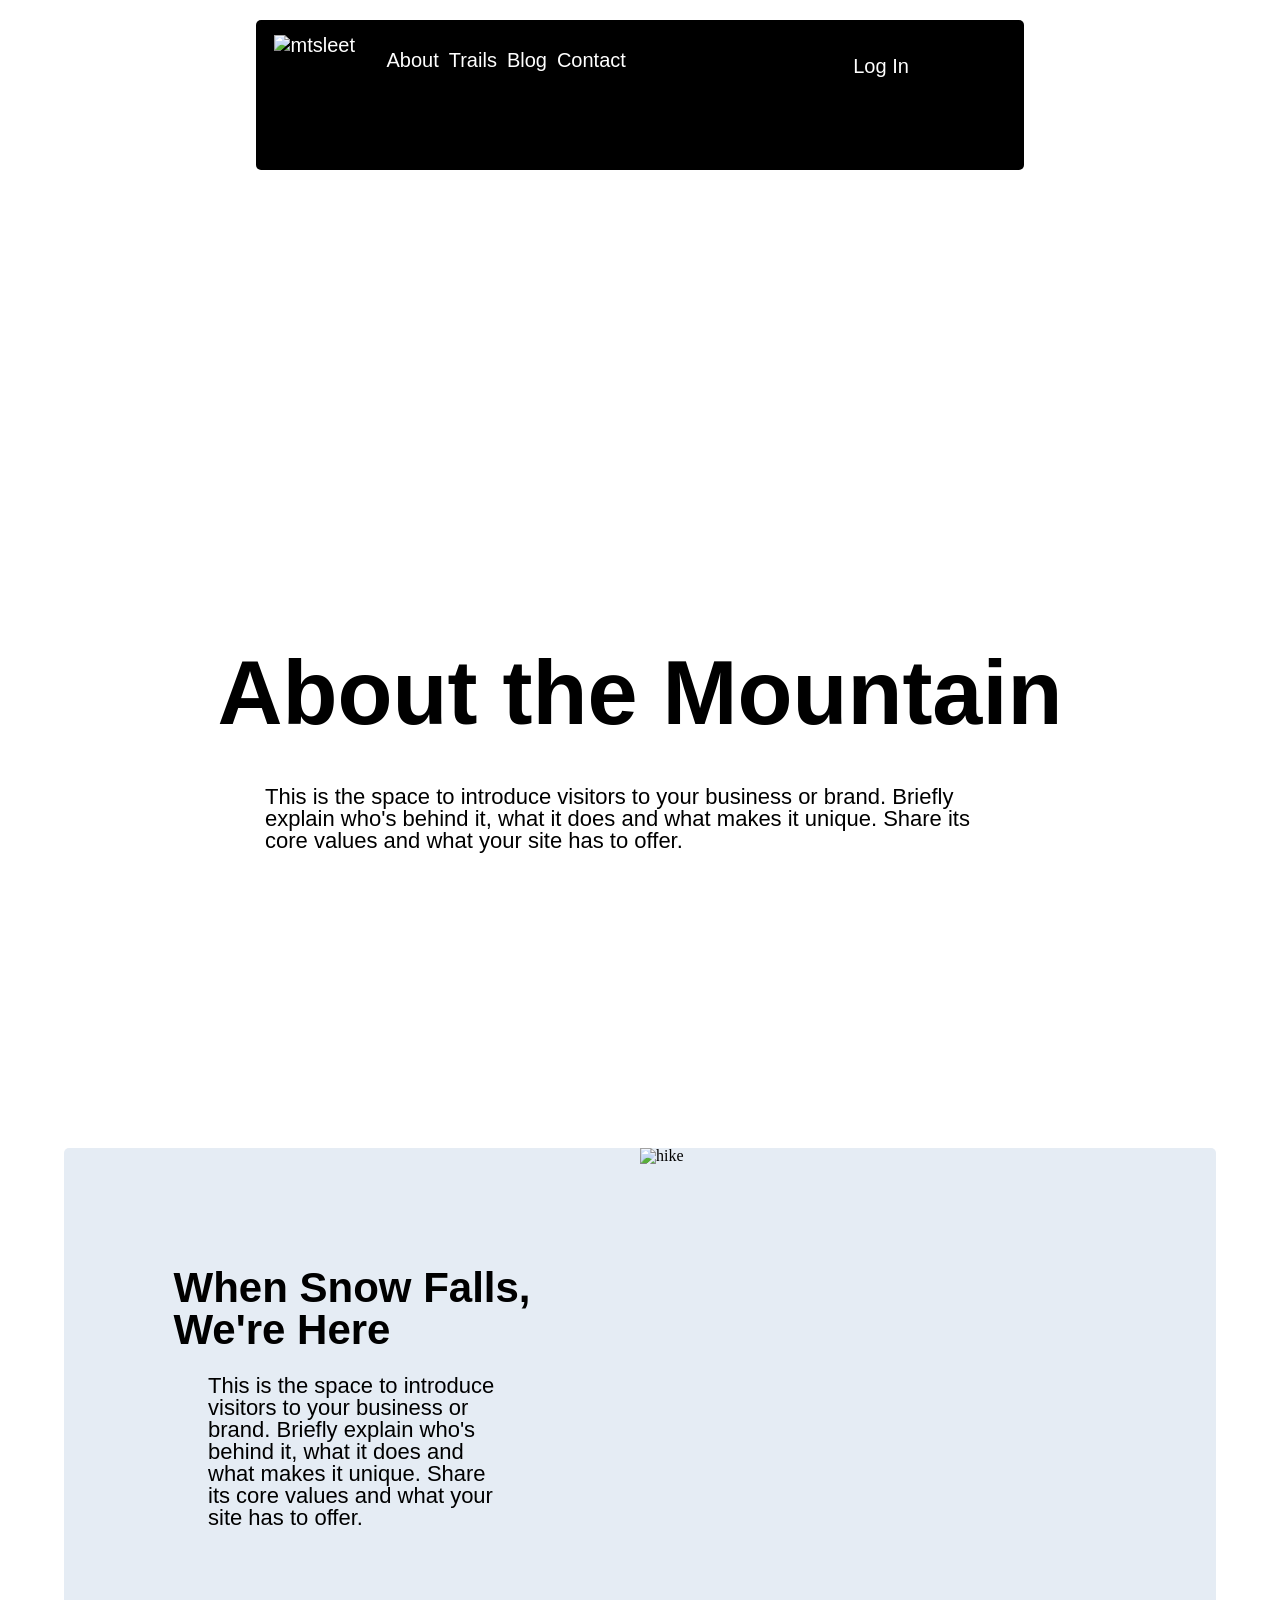
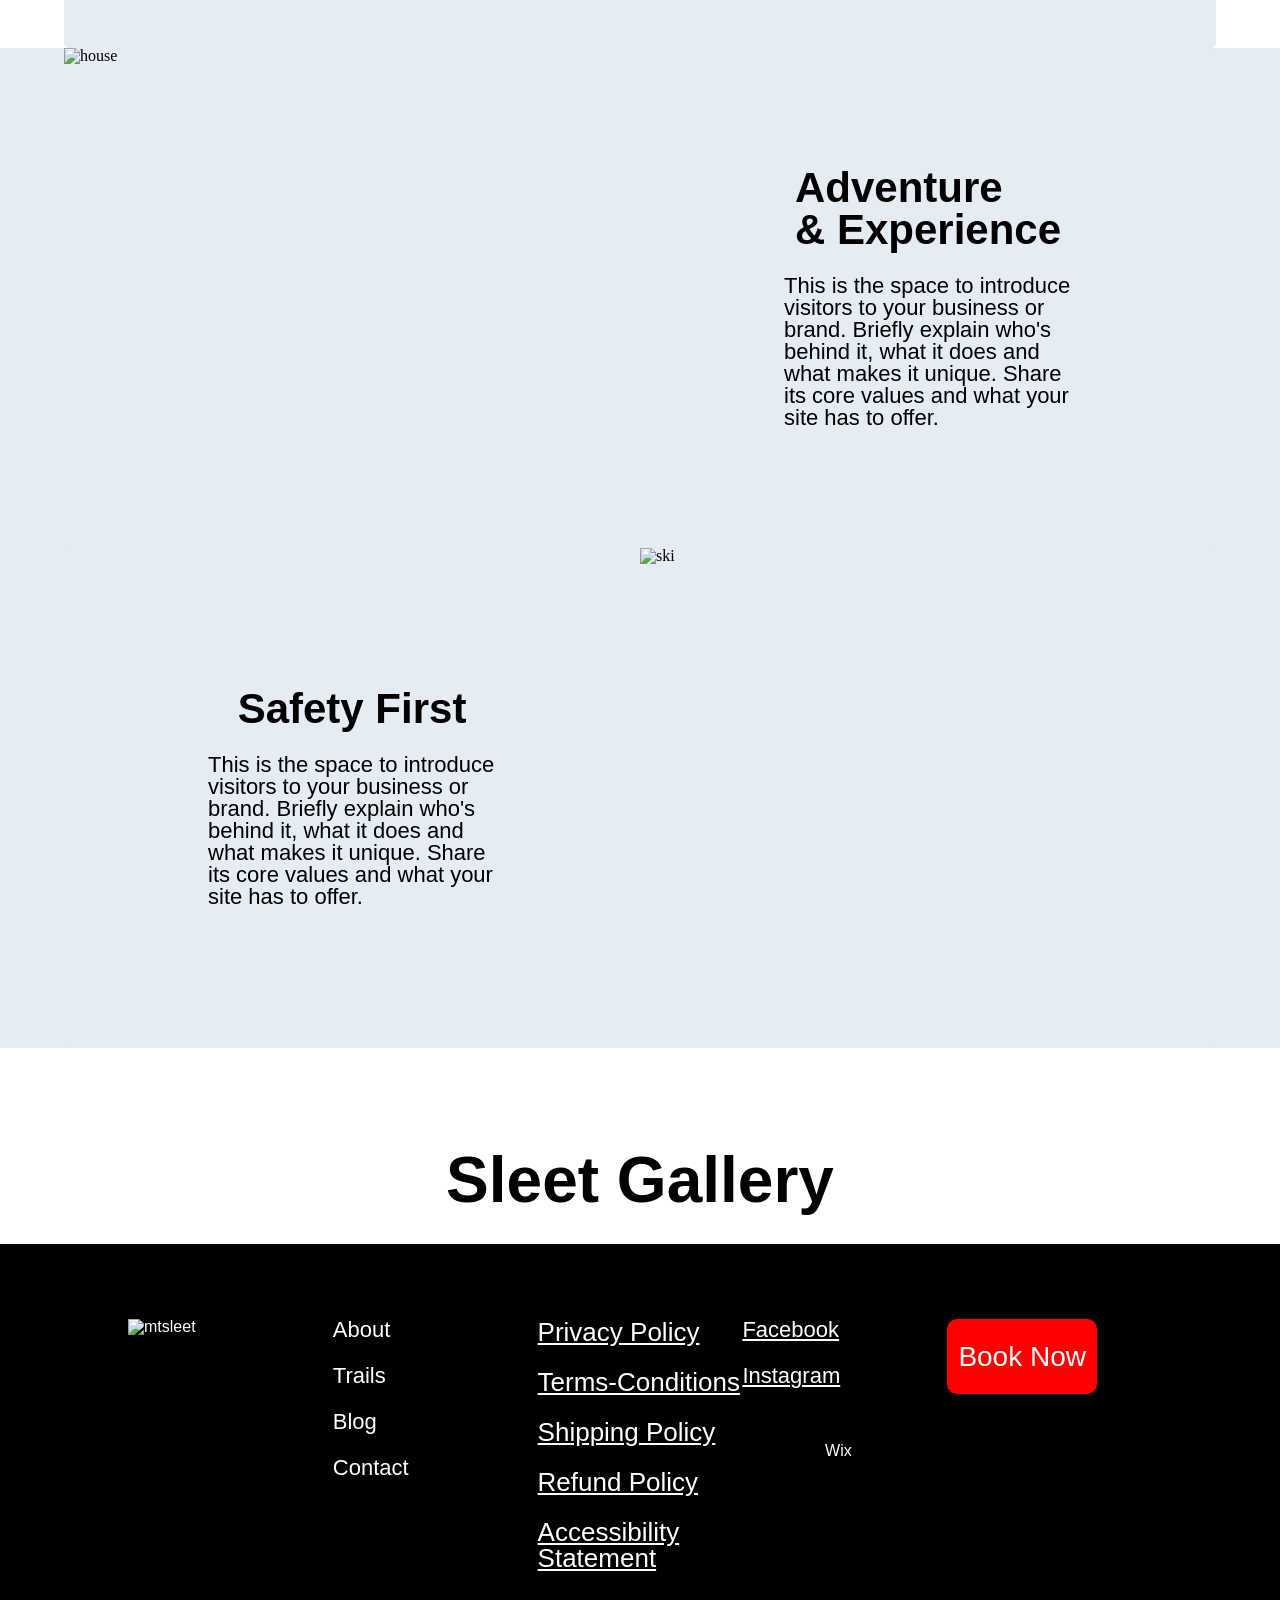
==== html/about.html @ d9cc1269 "added second page. not responsive yet, cant get the pictures from sleet gallery?" ====
<!DOCTYPE html>
<html lang="en">
<head>
    <meta charset="UTF-8">
    <meta name="viewport" content="width=device-width, initial-scale=1.0">
    <title>Document</title>
    <link rel="stylesheet" href="../styles/reset.css">
    <link href="https://cdn.jsdelivr.net/npm/bootstrap@6.0.0-alpha.1/dist/css/bootstrap.min.css" rel="stylesheet" integrity="sha384-B/GM4XqrwHnWXNOWMbloTmrYXZg10cakYGmpfsR/bbzQ6JAJI4ihuyADKLnBgrCe" crossorigin="anonymous">
    <link rel="stylesheet" href="../styles/fonts.css">
    <link rel="stylesheet" href="../styles/header.css">
    <link rel="stylesheet" href="../styles/about.css">
    <link rel="stylesheet" href="../styles/footer.css">
    <link rel="stylesheet" href="https://cdnjs.cloudflare.com/ajax/libs/font-awesome/7.3.1/css/all.min.css">
</head>
<body>
    <div class="header">
        <div class="header-left">
            <div class="header-image">
                <a href="">
                    <img src="https://static.wixstatic.com/media/84770f_d312c7d8b7b24a12bfc6b617a51aa402~mv2.png"
                    alt="mtsleet">
                </a>
            </div>
            <div class="header-links">
                <a href="./html/about.html">About</a>
                <a href="">Trails</a>
                <a href="">Blog</a>
                <a href="">Contact</a>
            </div>
        </div>
        <div class="header-right">
            <i class="fa-solid fa-circle-user"></i>
            <a href="">Log In</a>
        </div>
    </div>
    <section class="sect-one">
        <div class="sectone-backgroundimage"></div>
        <div class="sectone-info">
            <div class="sectone-header">
                <h1>About the Mountain</h1>
            </div>
            <div class="sectone-text">
                <p>This is the space to introduce visitors to your business or brand. Briefly explain who's behind it, what it does and what makes it unique. Share its core values and what your site has to offer.</p>
            </div>
        </div>

    </section>
    <section class="sect-two">
        <div class="secttwo-partone-container">
            <div class="secttwo-partone">
                <div class="secttwo-partone-info">
                    <div class="secttwo-partone-header">
                        <h2>When Snow Falls, <br> We're Here</h2>
                    </div>
                    <div class="secttwo-partone-text">
                        <p>This is the space to introduce visitors to your business or brand. Briefly explain who's behind it, what it does and what makes it unique. Share its core values and what your site has to offer.</p>
                    </div>
                </div>
                <div class="secttwo-partone-image">
                    <img src="https://static.wixstatic.com/media/11062b_d56d876f3d064d27aeb3ef6fc0e087ac~mv2.jpg/v1/fill/w_960,h_714,fp_0.54_0.69,q_85,usm_0.66_1.00_0.01,enc_auto/Winter%20Hiking%20Scene.jpg"
                    alt="hike">
                </div>
            </div>
        </div>
        <div class="secttwo-parttwo-container">
            <div class="secttwo-parttwo">
                <div class="secttwo-parttwo-image">
                    <img src="https://static.wixstatic.com/media/23e541cb0fcb45ef9148bdeb8c175ad3.jpg/v1/fill/w_960,h_713,fp_0.53_0.62,q_85,usm_0.66_1.00_0.01,enc_auto/Misty%20Mountain%20Cabin.jpg"
                    alt="house">
                </div>
                <div class="secttwo-parttwo-info">
                    <div class="secttwo-parttwo-header">
                        <h2>Adventure <br> & Experience</h2>
                    </div>
                    <div class="secttwo-parttwo-text">
                        <p>This is the space to introduce visitors to your business or brand. Briefly explain who's behind it, what it does and what makes it unique. Share its core values and what your site has to offer.</p>
                    </div>
                </div>
            </div>
        </div>
        <div class="secttwo-partthree-container">
            <div class="secttwo-partthree">
                <div class="secttwo-partthree-info">
                    <div class="secttwo-partthree-header">
                        <h2>Safety First</h2>
                    </div>
                    <div class="secttwo-partthree-text">
                        <p>This is the space to introduce visitors to your business or brand. Briefly explain who's behind it, what it does and what makes it unique. Share its core values and what your site has to offer.</p>
                    </div>
                </div>
                <div class="secttwo-partthree-image">
                    <img src="https://static.wixstatic.com/media/11062b_a60eb017fc2d43c58231679605ff2f97~mv2.jpg/v1/fill/w_960,h_714,fp_0.50_0.50,q_85,usm_0.66_1.00_0.01,enc_auto/Ski%20Equipment%20Close-Up.jpg"
                    alt="ski">
                </div>
            </div>
        </div>
    </section>
    <section class="sect-three">
        <div class="sectthree-header">
            <h2>Sleet Gallery</h2>
        </div>
        <div class="sectthree-images">
            <div class="sectthree-images-image">
                <a href="">
                    <img src=""
                    alt="">
                </a>
            </div>
            <div class="sectthree-images-image">
                <a href="">
                    <img src=""
                    alt="">
                </a>
            </div>
            <div class="sectthree-images-image">
                <a href="">
                    <img src=""
                    alt="">
                </a>
            </div>
            <div class="sectthree-images-image">
                <a href="">
                    <img src=""
                    alt="">
                </a>
            </div>
            <div class="sectthree-images-image">
                <a href="">
                    <img src=""
                    alt="">
                </a>
            </div>
            <div class="sectthree-images-image">
                <a href="">
                    <img src=""
                    alt="">
                </a>
            </div>
            <div class="sectthree-images-image">
                <a href="">
                    <img src=""
                    alt="">
                </a>
            </div>
            <div class="sectthree-images-image">
                <a href="">
                    <img src=""
                    alt="">
                </a>
            </div>
        </div>
    </section>
    <section class="footer">
        <div class="footer-container">
            <div class="footer-image">
                <a href="">
                    <img src="https://static.wixstatic.com/media/84770f_d312c7d8b7b24a12bfc6b617a51aa402~mv2.png"
                    alt="mtsleet">
                </a>
            </div>
            <div class="footer-about-parent">
                <div class="footer-about">
                    <a href="">About</a>
                </div>
                <div class="footer-about">
                    <a href="">Trails</a>
                </div>
                <div class="footer-about">
                    <a href="">Blog</a>
                </div>
                <div class="footer-about">
                    <a href="">Contact</a>
                </div>
            </div>
            <div class="footer-info-parent">
                <div class="footer-info">
                    <a href="">Privacy Policy</a>
                </div>
                <div class="footer-info">
                    <a href="">Terms-Conditions</a>
                </div>
                <div class="footer-info">
                    <a href="">Shipping Policy</a>
                </div>
                <div class="footer-info">
                    <a href="">Refund Policy</a>
                </div>
                <div class="footer-info">
                    <a href="">Accessibility Statement</a>
                </div>
            </div>
            <div class="footer-socials-parent">
                <div class="footer-socials">
                    <a href="">Facebook</a>
                </div>
                <div class="footer-socials">
                    <a href="">Instagram</a>
                </div>
                <div class="footer-extra">
                    <p>© 2035 by Adventure Tour Company. Powered and secured by <span style="text-decoration: underline;"><a href="https://www.wix.com">Wix</a></span></p>
                </div>
            </div>
            <div class="footer-button">
                <a href=""><button>Book Now</button></a>
            </div>
        </div>
    </section>

<script type="module" src="https://cdn.jsdelivr.net/npm/bootstrap@6.0.0-alpha.1/dist/js/bootstrap.bundle.min.js" integrity="sha384-1a/pXj49ZQ1aHEmrJ+gMw1otqoVsYwlEnlD8mIfY2TV03r20Y0CN7uqx1tQogjPL" crossorigin="anonymous"></script>
</body>
</html>
---- styles/fonts.css ----
@font-face {
    font-family: 'inter';
    src: url(./Fonts/Inter/static/Inter_18pt-Medium.ttf);
}
@font-face {
    font-family: 'publicsans';
    src: url(./Fonts/PublicSans/static/PublicSans-Medium.ttf);
}
---- styles/header.css ----
.header{
    display: flex;
    position: fixed;
    top: 20px;
    left: 50%;
    transform: translate(-50%);
    background-color: black;
    border-radius: 5px;
    width: 60%;
    height: 150px;
    justify-content: space-between;
    z-index: 1000;
    a{
        font-size: 20px;
        color: white;
        text-decoration: none;
        font-family: 'publicsans', sans-serif;
    }
}
.header-left{
    display: flex;
    gap: 50px;
}
.header-right{
    position: relative;
    top: 20px;
    right: 15%;
    i{
        font-size: 40px;
        color: white;
    }
    a:hover{
        color: gray;
    }
}
.header-image{
    position: relative;
    top: 10%;
    left: 5%;
    height: 120px;
    img{
        width: 300px;
        height: 120px;
    }
}
.header-links{
    display: flex;
    gap: 10px;
    height: 60px;
    a{
        position: relative;
        top: 30px;
        height: 50%;
    }
    a:hover{
        text-decoration: underline;
    }
    
}
---- styles/about.css ----
.sect-one{
    background-color: white;
    display: flex;
    flex-direction: column;
    align-items: center;
    gap: 48px;
}
.sectone-backgroundimage{
    background-image: url(https://static.wixstatic.com/media/84770f_d82d26957fd64ca4a8745c68b697230b~mv2.jpg/v1/fill/w_1854,h_579,fp_0.50_0.50,q_85,usm_0.66_1.00_0.01,enc_auto/0708560260984e22b092a54af4b804fc.jpg);
    background-size: cover;
    background-repeat: no-repeat;
    max-width: 1920px;
    width: 90%;
    height: 600px;
}
.sectone-info{
    display: flex;
    flex-direction: column;
    align-items: center;
    max-width: 1920px;
    width: 90%;
    height: 500px;
    gap: 48px;
}
.sectone-header{
    font-family: 'alter', sans-serif;
    font-weight: bolder;
    color: black;
    font-size: 90px;
}
.sectone-text{
    width: 750px;
    font-family: 'publicsans', sans-serif;
    color: black;
    font-size: 22px;
}
.sect-two{
    display: flex;
    flex-direction: column;
    justify-content: center;
    background-color: #e5ecf4;
}
.secttwo-partone-container{
    background-color: white;
}
.secttwo-partone-container, .secttwo-parttwo-container, .secttwo-partthree-container{
    display: flex;
    justify-content: center;
    width: 100vw;
}
.secttwo-partone, .secttwo-parttwo, .secttwo-partthree{
    display: grid;
    grid-template-columns: 1fr 1fr;
    max-width: 1920px;
    width: 90%;
    min-height: 500px;
    background-color: #e5ecf4;
    border-radius: 5px;
}
.secttwo-partone-info, .secttwo-parttwo-info, .secttwo-partthree-info{
    display: flex;
    flex-direction: column;
    justify-content: center;
    align-items: center;
    gap: 24px;
}
.secttwo-partone-header, .secttwo-parttwo-header, .secttwo-partthree-header{
    color: black;
    font-family: 'alter', sans-serif;
    font-size: 42px;
    font-weight: bolder;

}
.secttwo-partone-text, .secttwo-parttwo-text, .secttwo-partthree-text{
    display: flex;
    justify-content: center;
    color: black;
    font-family: 'publicsans', sans-serif;
    font-size: 22px;
    p{
        width: 50%;
    }
}
.secttwo-partone-image, .secttwo-parttwo-image, .secttwo-partthree-image{
    max-width: 960px;
    width: 100%;
    height: 100%;
    img{
        max-width: 960px;
        width: 100%;
        height: 100%;
    }
}
.sect-three{
    display: flex;
    flex-direction: column;
    justify-content: center;
    background-color: white;
    padding-top: 100px;
}
.sectthree-header{
    display: flex;
    justify-content: center;
    color: black;
    font-family: 'alter', sans-serif;
    font-size: 64px;
    font-weight: bolder;
}
.sectthree-images{
    display: grid;
    grid-template-columns: 1fr 1fr 1fr 1fr;
}
---- styles/footer.css ----
a{
    color: white;
    text-decoration: none;
    font-family: 'publicsans', sans-serif;
}
.footer{
    height: 500px;
    background-color: black;
}
.footer-container{
    display: grid;
    grid-template-columns: 1fr 1fr 1fr 1fr 1fr;
    width: 80%;
    margin: 0px auto;
    padding-top: 75px;

}
.footer-image{
    img{
        width: 50%;
    }
}
.footer-about-parent{
    display: flex;
    flex-direction: column;
    gap: 24px;

}
.footer-info-parent{
    display: flex;
    flex-direction: column;
    gap: 24px;
}
.footer-socials-parent{
    display: flex;
    flex-direction: column;
    gap: 24px;
    height: fit-content;
}
.footer-extra{
    font-family: 'publicsans', sans-serif;
}
.footer-button button{
    width: 150px;
    height: 75px;
    border: none;
    background-color: red;
    color: white;
    font-family: 'publicsans', sans-serif;
    font-size: 28px;
    border-radius: 10px;
}
.footer-about, .footer-info a{
    font-family: 'publicsans', sans-serif;
}
.footer-about, .footer-socials a{
    font-size: 22px;
}
.footer-info a{
    font-size: 26px;
    text-decoration: underline;
}
.footer-socials a{
    text-decoration: underline;
}
.footer-about a:hover{
    text-decoration: underline;
}
.footer-button button:hover{
    cursor: pointer;
    text-decoration: underline;
}
@media screen and (max-width:1100px) {
    .footer-container{
        grid-template-columns: 1fr 1fr;
    }
    .footer-button{
        .footer-image{}
    }
}
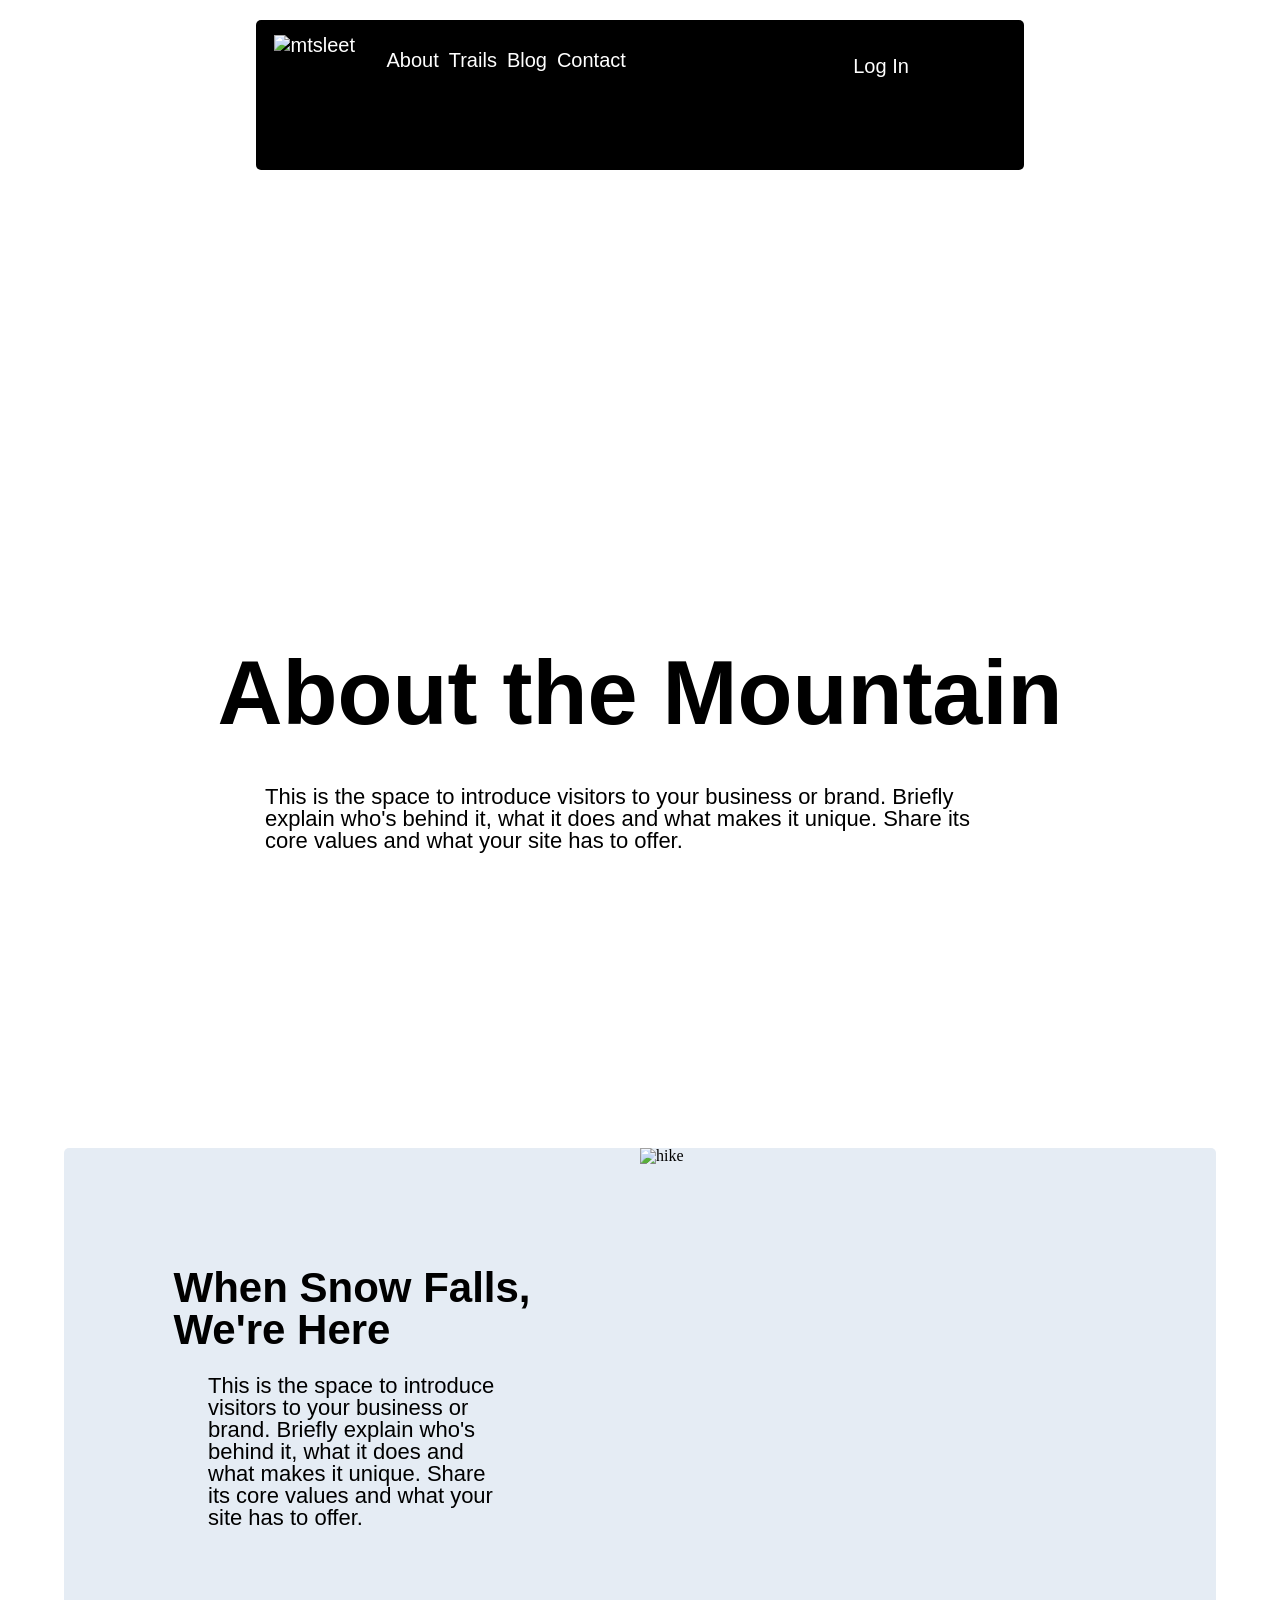
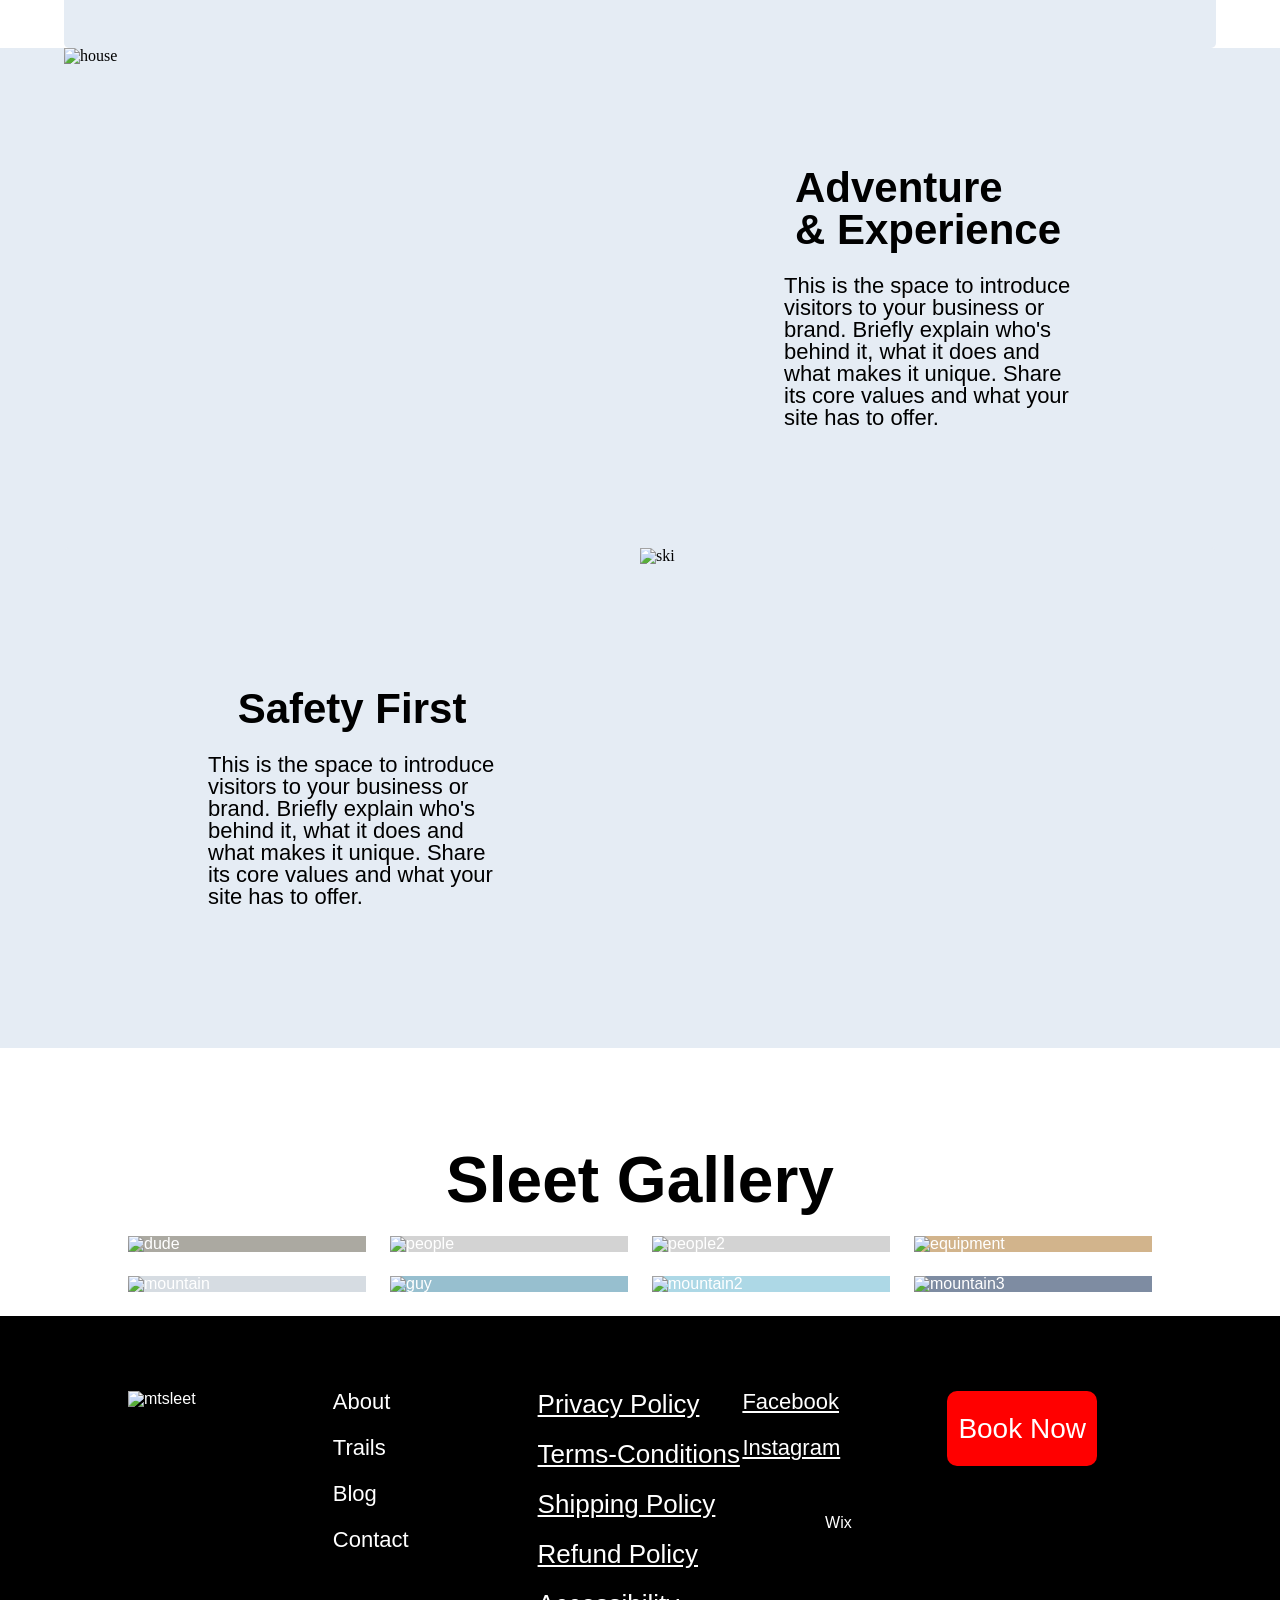
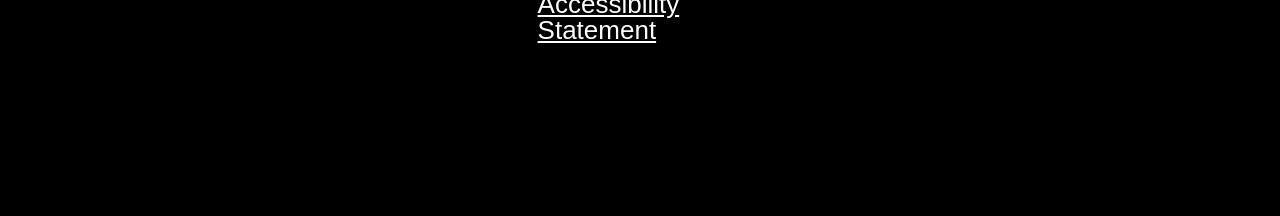
==== commit 79fb562c: "page two finished, without responsive for now" ====
--- a/html/about.html
+++ b/html/about.html
@@ -16,7 +16,7 @@
     <div class="header">
         <div class="header-left">
             <div class="header-image">
-                <a href="">
+                <a href="../index.htmly">
                     <img src="https://static.wixstatic.com/media/84770f_d312c7d8b7b24a12bfc6b617a51aa402~mv2.png"
                     alt="mtsleet">
                 </a>
@@ -100,52 +100,52 @@
             <h2>Sleet Gallery</h2>
         </div>
         <div class="sectthree-images">
-            <div class="sectthree-images-image">
-                <a href="">
-                    <img src=""
-                    alt="">
-                </a>
-            </div>
-            <div class="sectthree-images-image">
-                <a href="">
-                    <img src=""
-                    alt="">
-                </a>
-            </div>
-            <div class="sectthree-images-image">
-                <a href="">
-                    <img src=""
-                    alt="">
-                </a>
-            </div>
-            <div class="sectthree-images-image">
-                <a href="">
-                    <img src=""
-                    alt="">
-                </a>
-            </div>
-            <div class="sectthree-images-image">
-                <a href="">
-                    <img src=""
-                    alt="">
-                </a>
-            </div>
-            <div class="sectthree-images-image">
-                <a href="">
-                    <img src=""
-                    alt="">
-                </a>
-            </div>
-            <div class="sectthree-images-image">
-                <a href="">
-                    <img src=""
-                    alt="">
-                </a>
-            </div>
-            <div class="sectthree-images-image">
-                <a href="">
-                    <img src=""
-                    alt="">
+            <div class="sectthree-images-image" id="s-three-imgs-img-one">
+                <a href="">
+                    <img src="https://static.wixstatic.com/media/11062b_d6b89c8656d3448bb67e9012befbe5f2~mv2.jpg/v1/fill/w_405,h_270,al_c,q_80,usm_0.66_1.00_0.01,enc_avif,quality_auto/11062b_d6b89c8656d3448bb67e9012befbe5f2~mv2.jpg"
+                    alt="dude">
+                </a>
+            </div>
+            <div class="sectthree-images-image" id="s-three-imgs-img-two">
+                <a href="">
+                    <img src="https://static.wixstatic.com/media/11062b_e80ea4a2477e47b29c0b179ad2d469bb~mv2.jpg/v1/fill/w_405,h_405,al_c,q_80,usm_0.66_1.00_0.01,enc_avif,quality_auto/11062b_e80ea4a2477e47b29c0b179ad2d469bb~mv2.jpg"
+                    alt="people">
+                </a>
+            </div>
+            <div class="sectthree-images-image" id="s-three-imgs-img-three">
+                <a href="">
+                    <img src="https://static.wixstatic.com/media/11062b_32d54314222d496fa15615f552035e57~mv2.jpg/v1/fill/w_405,h_270,al_c,q_80,usm_0.66_1.00_0.01,enc_avif,quality_auto/11062b_32d54314222d496fa15615f552035e57~mv2.jpg"
+                    alt="people2">
+                </a>
+            </div>
+            <div class="sectthree-images-image" id="s-three-imgs-img-four">
+                <a href="">
+                    <img src="https://static.wixstatic.com/media/f2498095175a4b60b527242a06511680.jpg/v1/fill/w_405,h_249,al_c,q_80,usm_0.66_1.00_0.01,enc_avif,quality_auto/f2498095175a4b60b527242a06511680.jpg"
+                    alt="equipment">
+                </a>
+            </div>
+            <div class="sectthree-images-image" id="s-three-imgs-img-five">
+                <a href="">
+                    <img src="https://static.wixstatic.com/media/2978daa662a4416aa051f49aa2d13422.jpg/v1/fill/w_405,h_271,al_c,q_80,usm_0.66_1.00_0.01,enc_avif,quality_auto/2978daa662a4416aa051f49aa2d13422.jpg"
+                    alt="mountain">
+                </a>
+            </div>
+            <div class="sectthree-images-image" id="s-three-imgs-img-six">
+                <a href="">
+                    <img src="https://static.wixstatic.com/media/11062b_4c726e52cc57472789faa14c2f38db60~mv2_d_4896_3264_s_4_2.jpg/v1/fill/w_405,h_270,al_c,q_80,usm_0.66_1.00_0.01,enc_avif,quality_auto/11062b_4c726e52cc57472789faa14c2f38db60~mv2_d_4896_3264_s_4_2.jpg"
+                    alt="guy">
+                </a>
+            </div>
+            <div class="sectthree-images-image" id="s-three-imgs-img-seven">
+                <a href="">
+                    <img src="https://static.wixstatic.com/media/61449d37e2c84f6ca369b41542d785a3.jpg/v1/fill/w_404,h_270,al_c,q_80,usm_0.66_1.00_0.01,enc_avif,quality_auto/61449d37e2c84f6ca369b41542d785a3.jpg"
+                    alt="mountain2">
+                </a>
+            </div>
+            <div class="sectthree-images-image" id="s-three-imgs-img-eight">
+                <a href="">
+                    <img src="https://static.wixstatic.com/media/11062b_a3096b79156040449d805906b07bd392~mv2.jpeg/v1/fill/w_405,h_540,al_c,q_80,usm_0.66_1.00_0.01,enc_avif,quality_auto/11062b_a3096b79156040449d805906b07bd392~mv2.jpeg"
+                    alt="mountain3">
                 </a>
             </div>
         </div>
--- a/styles/about.css
+++ b/styles/about.css
@@ -97,6 +97,7 @@
     justify-content: center;
     background-color: white;
     padding-top: 100px;
+    gap: 24px;
 }
 .sectthree-header{
     display: flex;
@@ -107,6 +108,43 @@
     font-weight: bolder;
 }
 .sectthree-images{
+    width: 80%;
+    margin: 0 10%;
+    margin-bottom: 24px;
     display: grid;
     grid-template-columns: 1fr 1fr 1fr 1fr;
+    gap: 24px;
+}
+.sectthree-images-image{
+    height: fit-content;
+    img{
+        width: 100%;
+        height: 100%;
+    }
+    img:hover{
+        opacity: 0;
+        transition: .3s ease;
+        
+    }
+}
+#s-three-imgs-img-one{
+    background-color: #ABA9A1;
+}
+#s-three-imgs-img-two, #s-three-imgs-img-three{
+    background-color: lightgray;
+}
+#s-three-imgs-img-four{
+    background-color: tan;
+}
+#s-three-imgs-img-five{
+    background-color: #D6DCE2;
+}
+#s-three-imgs-img-six{
+    background-color: #97BFCF;
+}
+#s-three-imgs-img-seven{
+    background-color: lightblue;
+}
+#s-three-imgs-img-eight{
+    background-color: #7E8CA2;
 }
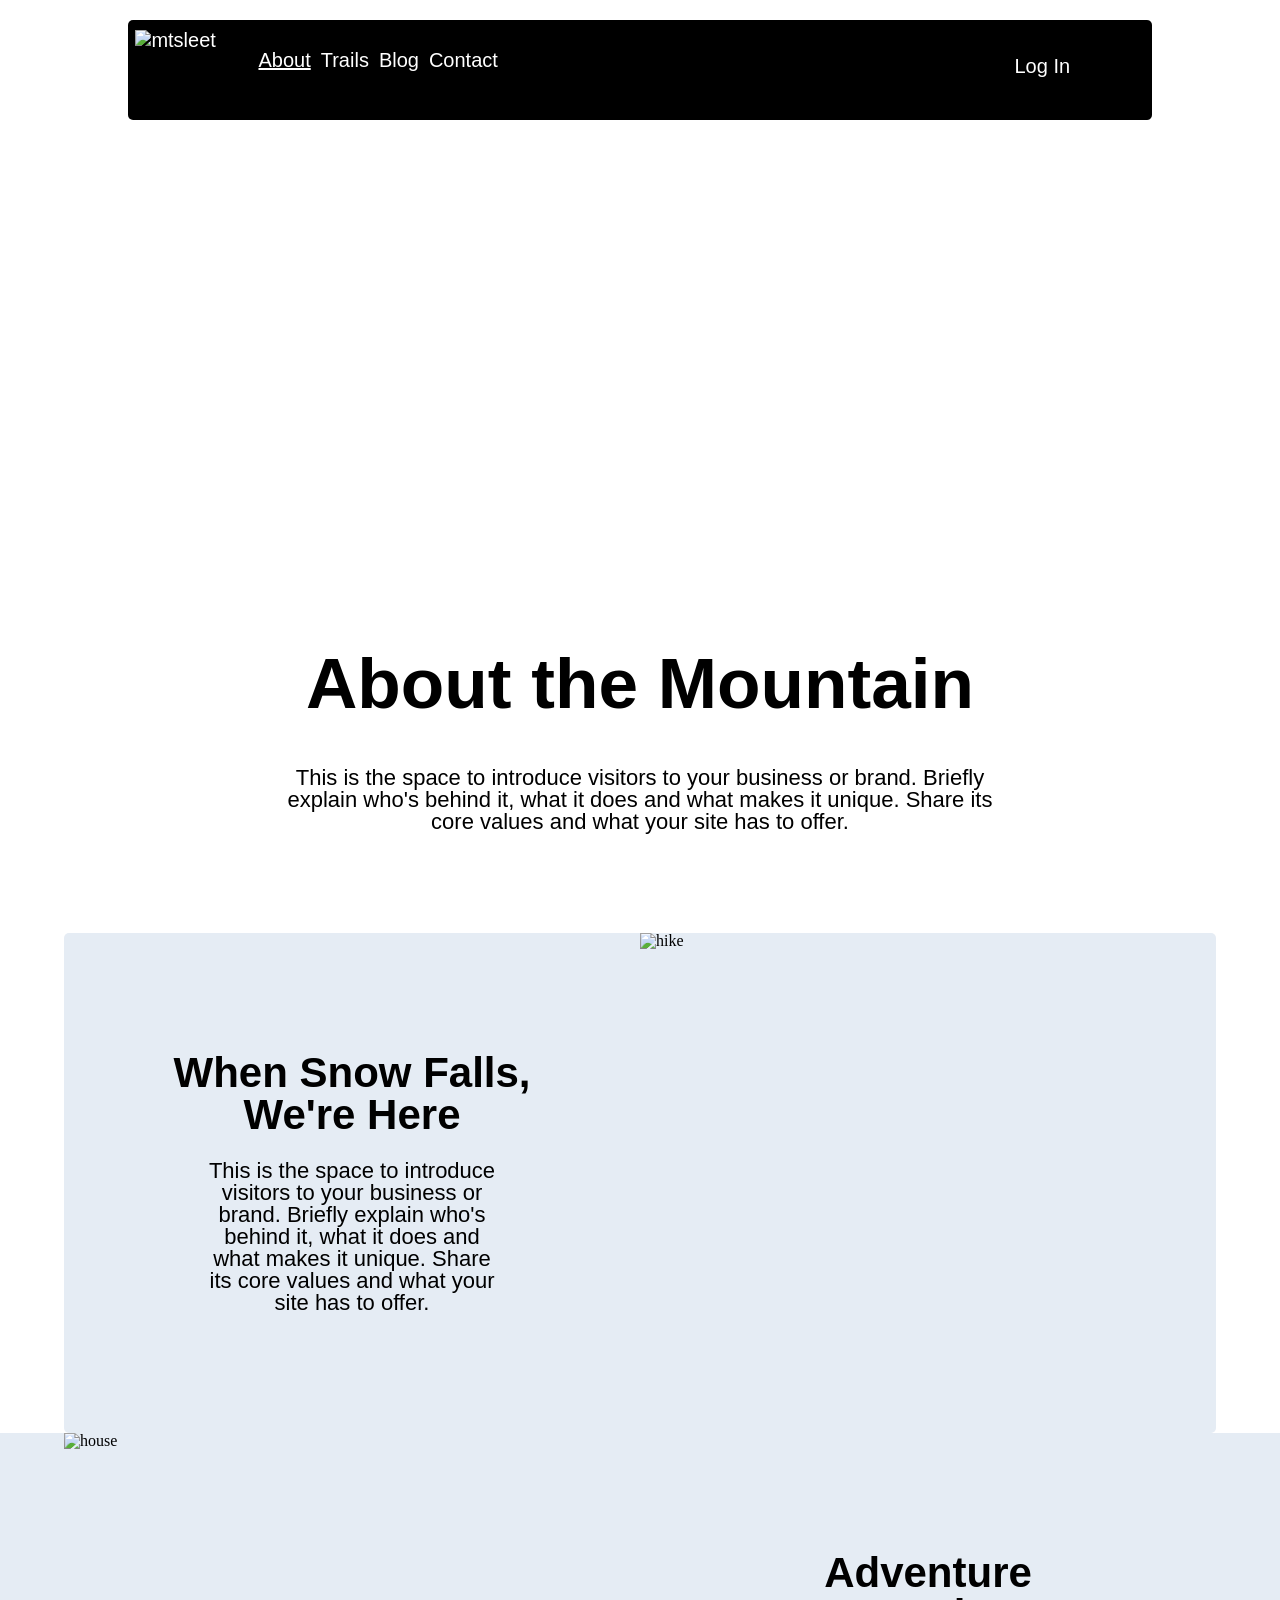
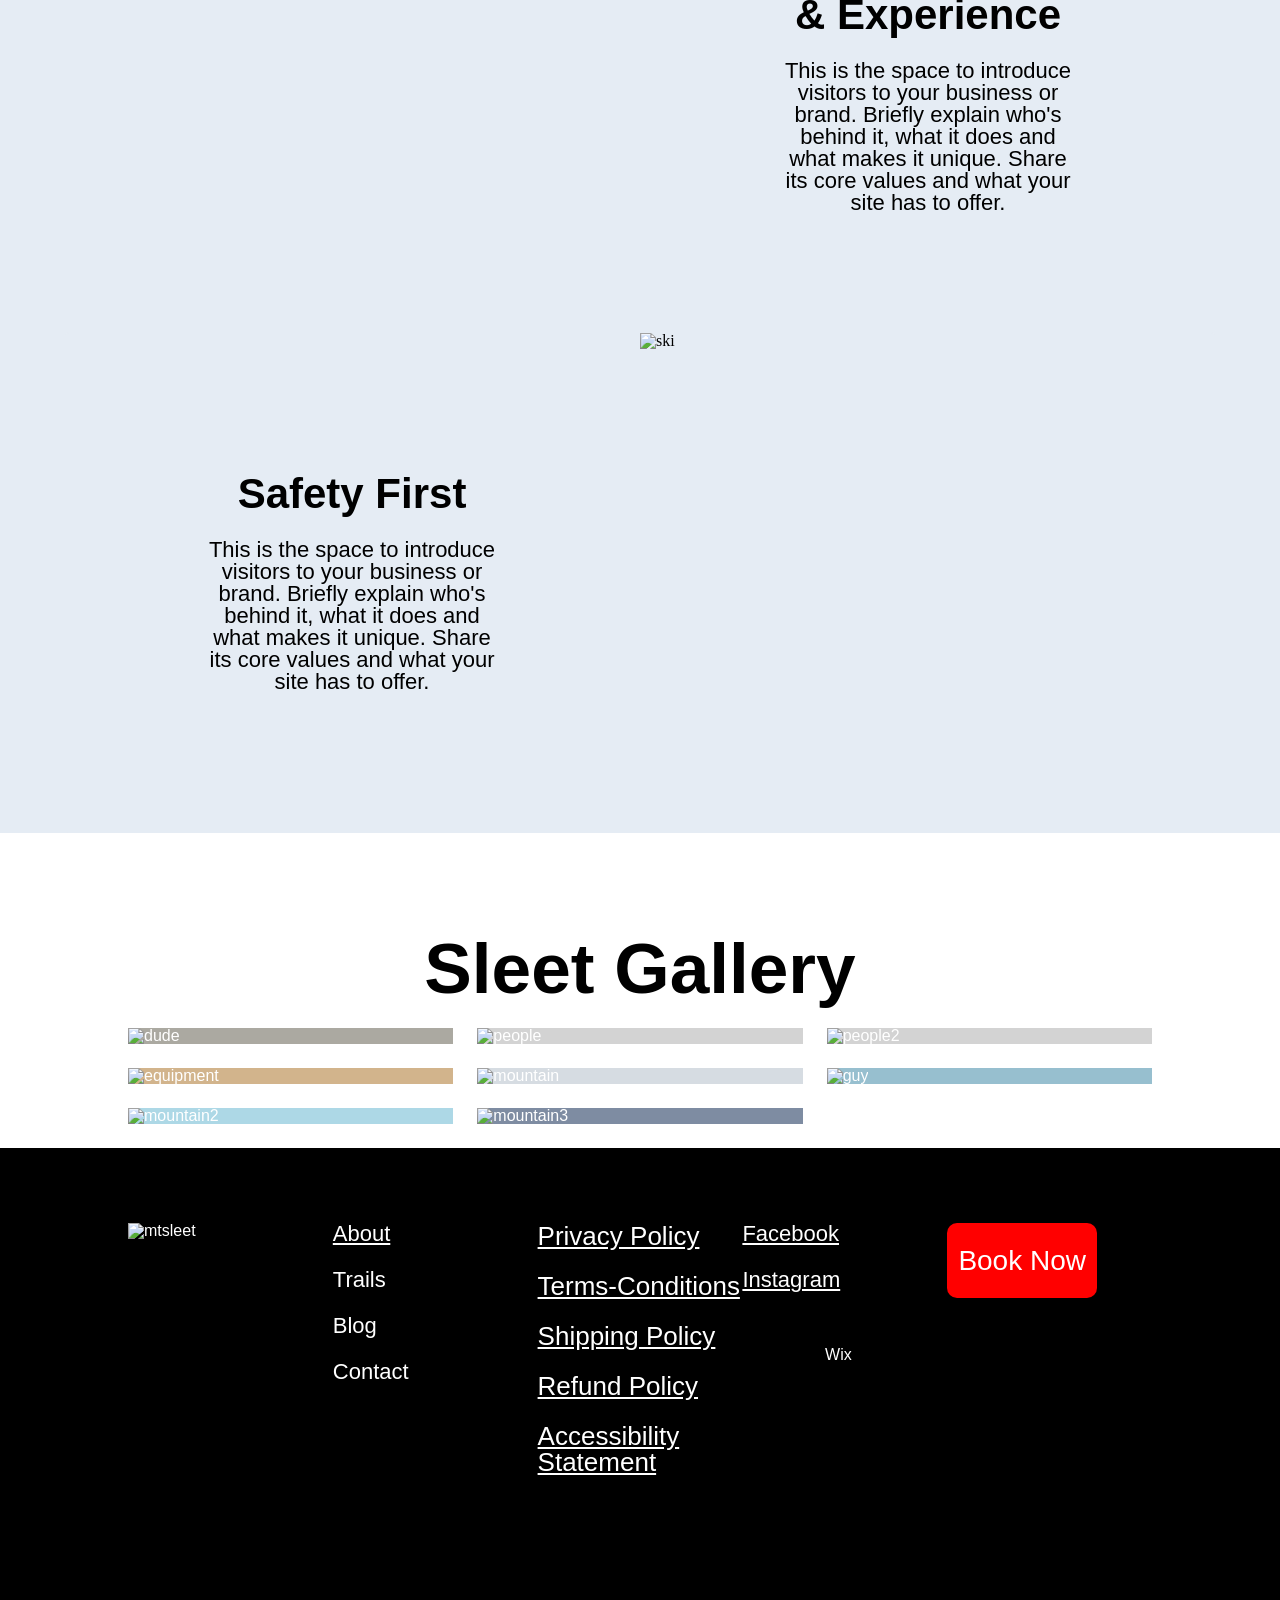
==== commit 2d0cbaa8: "fourth page added, responsive on all pages fixed" ====
--- a/html/about.html
+++ b/html/about.html
@@ -16,15 +16,15 @@
     <div class="header">
         <div class="header-left">
             <div class="header-image">
-                <a href="../index.htmly">
+                <a href="../index.html">
                     <img src="https://static.wixstatic.com/media/84770f_d312c7d8b7b24a12bfc6b617a51aa402~mv2.png"
                     alt="mtsleet">
                 </a>
             </div>
             <div class="header-links">
-                <a href="./html/about.html">About</a>
-                <a href="">Trails</a>
-                <a href="">Blog</a>
+                <a href="./about.html" style="text-decoration: underline;">About</a>
+                <a href="./trails.html">Trails</a>
+                <a href="./blog.html">Blog</a>
                 <a href="">Contact</a>
             </div>
         </div>
@@ -153,20 +153,20 @@
     <section class="footer">
         <div class="footer-container">
             <div class="footer-image">
-                <a href="">
+                <a href="../index.html">
                     <img src="https://static.wixstatic.com/media/84770f_d312c7d8b7b24a12bfc6b617a51aa402~mv2.png"
                     alt="mtsleet">
                 </a>
             </div>
             <div class="footer-about-parent">
                 <div class="footer-about">
-                    <a href="">About</a>
-                </div>
-                <div class="footer-about">
-                    <a href="">Trails</a>
-                </div>
-                <div class="footer-about">
-                    <a href="">Blog</a>
+                    <a href="./about.html" style="text-decoration: underline;">About</a>
+                </div>
+                <div class="footer-about">
+                    <a href="./trails.html">Trails</a>
+                </div>
+                <div class="footer-about">
+                    <a href="./blog.html">Blog</a>
                 </div>
                 <div class="footer-about">
                     <a href="">Contact</a>
--- a/styles/header.css
+++ b/styles/header.css
@@ -6,8 +6,8 @@
     transform: translate(-50%);
     background-color: black;
     border-radius: 5px;
-    width: 60%;
-    height: 150px;
+    width: 80%;
+    height: 100px;
     justify-content: space-between;
     z-index: 1000;
     a{
@@ -24,7 +24,7 @@
 .header-right{
     position: relative;
     top: 20px;
-    right: 15%;
+    right: 8%;
     i{
         font-size: 40px;
         color: white;
@@ -36,11 +36,11 @@
 .header-image{
     position: relative;
     top: 10%;
-    left: 5%;
-    height: 120px;
+    left: 2%;
+    height: 80%;
     img{
         width: 300px;
-        height: 120px;
+        height: 100%;
     }
 }
 .header-links{
--- a/styles/about.css
+++ b/styles/about.css
@@ -19,20 +19,23 @@
     align-items: center;
     max-width: 1920px;
     width: 90%;
-    height: 500px;
+    padding-bottom: 100px;
     gap: 48px;
 }
 .sectone-header{
     font-family: 'alter', sans-serif;
     font-weight: bolder;
     color: black;
-    font-size: 90px;
+    font-size: clamp(2.25rem, 4vw + 1.25rem, 4.5rem);
+    text-align: center;
 }
 .sectone-text{
-    width: 750px;
+    width: 90%;
+    max-width: 750px;
     font-family: 'publicsans', sans-serif;
     color: black;
     font-size: 22px;
+    text-align: center;
 }
 .sect-two{
     display: flex;
@@ -69,7 +72,7 @@
     font-family: 'alter', sans-serif;
     font-size: 42px;
     font-weight: bolder;
-
+    text-align: center;
 }
 .secttwo-partone-text, .secttwo-parttwo-text, .secttwo-partthree-text{
     display: flex;
@@ -77,6 +80,7 @@
     color: black;
     font-family: 'publicsans', sans-serif;
     font-size: 22px;
+    text-align: center;
     p{
         width: 50%;
     }
@@ -104,8 +108,9 @@
     justify-content: center;
     color: black;
     font-family: 'alter', sans-serif;
-    font-size: 64px;
+    font-size: clamp(2.25rem, 4vw + 1.25rem, 4.5rem);
     font-weight: bolder;
+    text-align: center;
 }
 .sectthree-images{
     width: 80%;
@@ -113,6 +118,7 @@
     margin-bottom: 24px;
     display: grid;
     grid-template-columns: 1fr 1fr 1fr 1fr;
+    min-width: 250px;
     gap: 24px;
 }
 .sectthree-images-image{
@@ -147,4 +153,48 @@
 }
 #s-three-imgs-img-eight{
     background-color: #7E8CA2;
+}
+@media screen and (max-width: 1340px) {
+    .sectthree-images{
+        grid-template-columns: 1fr 1fr 1fr;
+    }
+}
+@media screen and (max-width: 1024px) {
+    .secttwo-partone, .secttwo-parttwo, .secttwo-partthree{
+        grid-template-columns: 1fr;
+        gap: 40px;
+        width: 100%;
+    }
+    .secttwo-partone-image, .secttwo-parttwo-image, .secttwo-partthree-image{
+        max-height: 500px;
+        height: 100%;
+    }
+    .sectthree-images{
+        grid-template-columns: 1fr 1fr;
+    }
+    .secttwo-parttwo-info{
+        grid-row: 1 / 2;
+    }
+    .secttwo-partone-info, .secttwo-parttwo-info, .secttwo-partthree-info{
+        padding-top: 40px;
+    }
+    .secttwo-partone-text, .secttwo-parttwo-text, .secttwo-partthree-text{
+        p{
+            width: 85%;
+        }
+    }
+}
+@media screen and (max-width: 655px){
+    .sectthree-images{
+        grid-template-columns: 1fr;
+    }
+    .sectthree-images-image{
+        max-height: 400px;
+        height: 100%;
+    }
+}
+@media screen and (max-width: 400px) {
+    .sectone-header{
+        width: 100%;
+    }
 }
--- a/styles/footer.css
+++ b/styles/footer.css
@@ -38,6 +38,8 @@
     height: fit-content;
 }
 .footer-extra{
+    display: flex;
+    align-items: center;
     font-family: 'publicsans', sans-serif;
 }
 .footer-button button{
@@ -71,10 +73,11 @@
     text-decoration: underline;
 }
 @media screen and (max-width:1100px) {
+    .footer-info-parent{
+        gap: 5px;
+    }
     .footer-container{
         grid-template-columns: 1fr 1fr;
     }
-    .footer-button{
-        .footer-image{}
-    }
+
 }
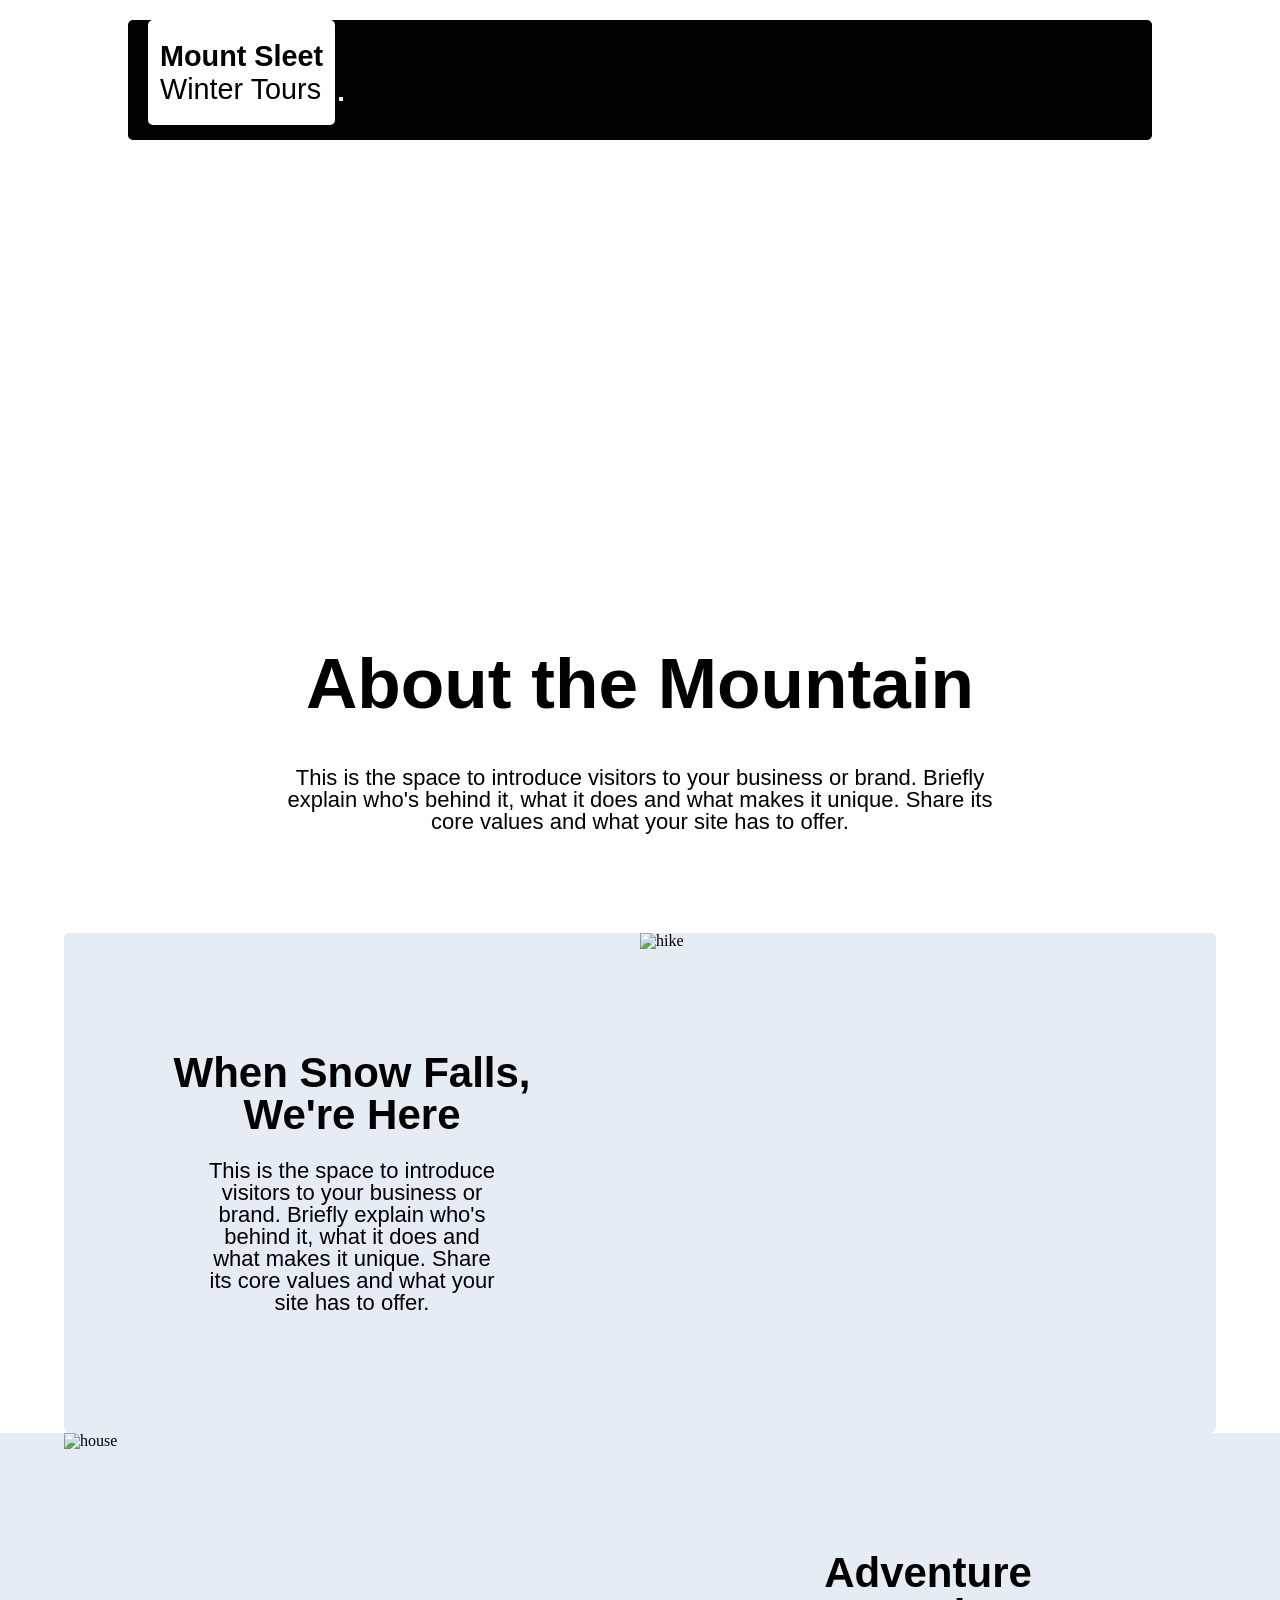
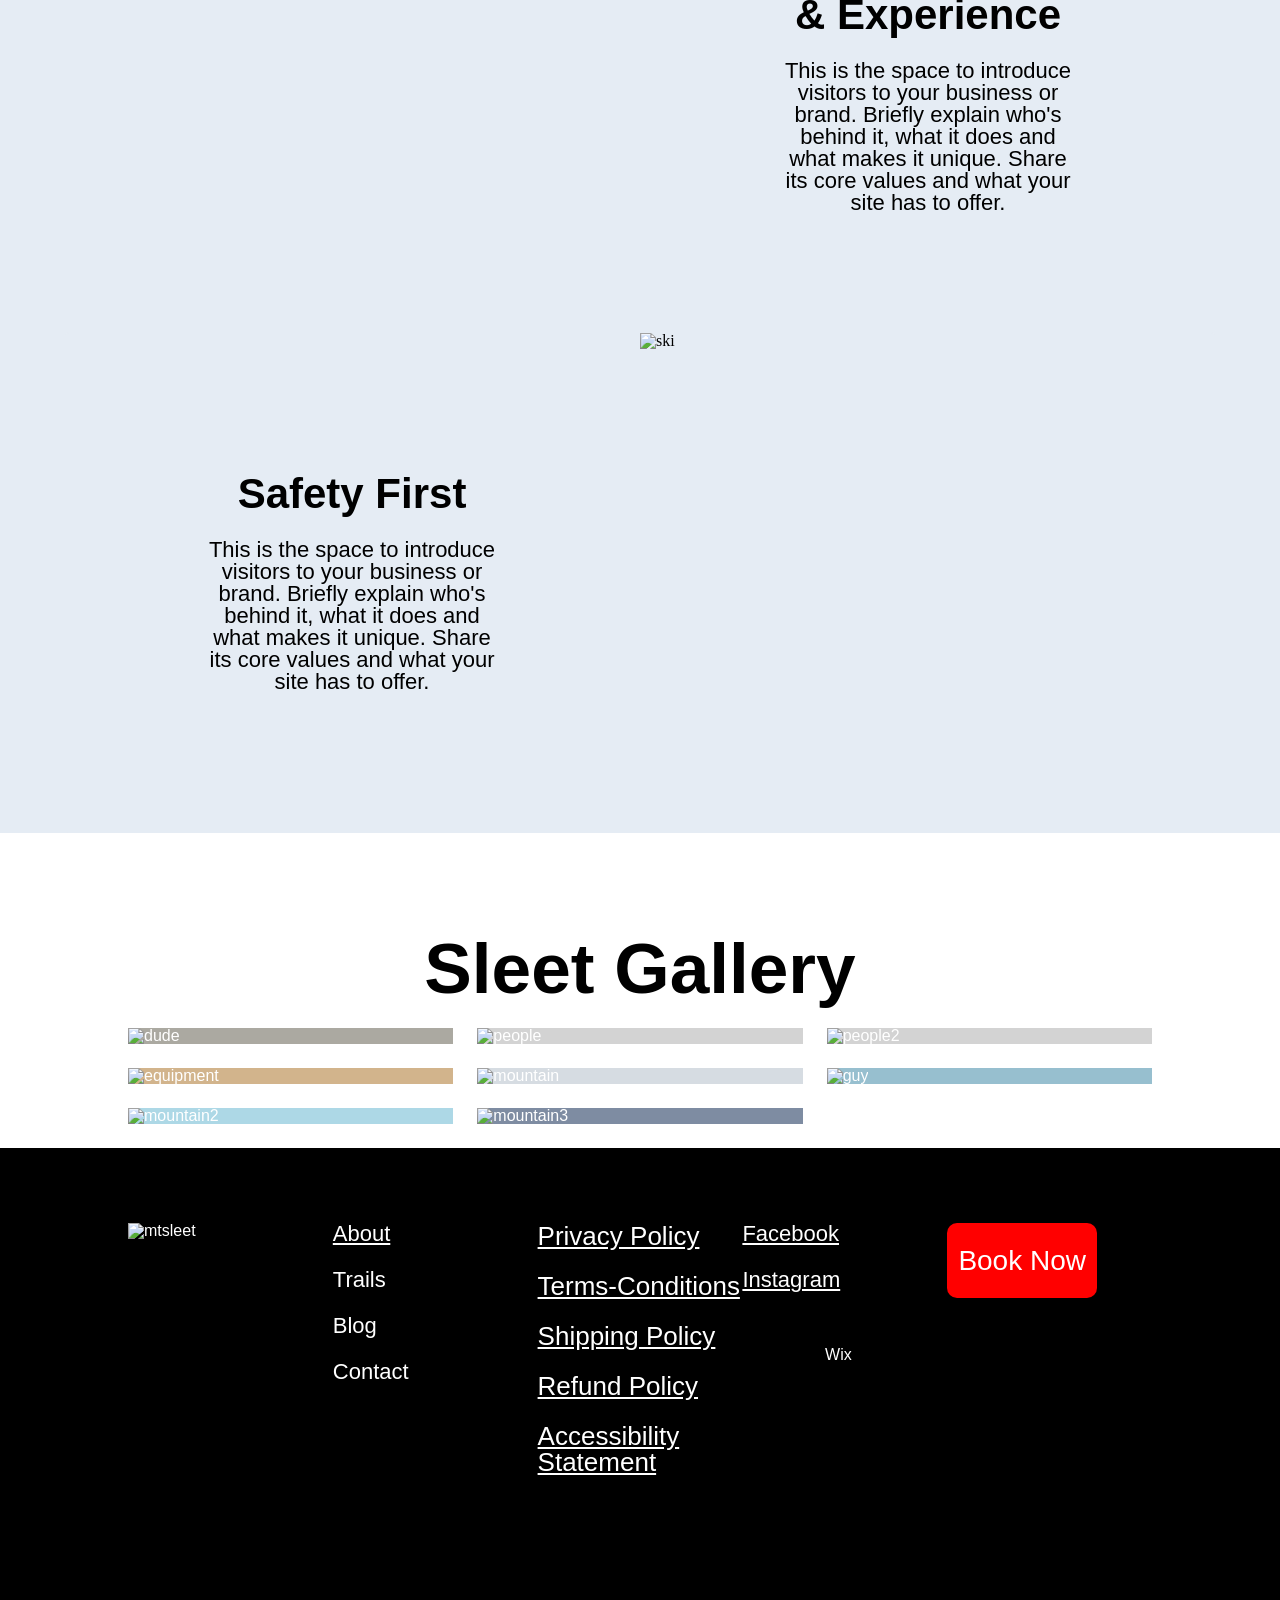
==== commit d1beff9d: "rewrote header with bootstrap for burger menu" ====
--- a/html/about.html
+++ b/html/about.html
@@ -13,26 +13,32 @@
     <link rel="stylesheet" href="https://cdnjs.cloudflare.com/ajax/libs/font-awesome/7.3.1/css/all.min.css">
 </head>
 <body>
-    <div class="header">
-        <div class="header-left">
-            <div class="header-image">
-                <a href="../index.html">
-                    <img src="https://static.wixstatic.com/media/84770f_d312c7d8b7b24a12bfc6b617a51aa402~mv2.png"
-                    alt="mtsleet">
-                </a>
-            </div>
-            <div class="header-links">
-                <a href="./about.html" style="text-decoration: underline;">About</a>
-                <a href="./trails.html">Trails</a>
-                <a href="./blog.html">Blog</a>
-                <a href="">Contact</a>
-            </div>
-        </div>
-        <div class="header-right">
-            <i class="fa-solid fa-circle-user"></i>
-            <a href="">Log In</a>
-        </div>
+    <nav class="navbar sm:navbar-expand bg-1 fg-2">
+    <div class="container-fluid">
+        <a class="navbar-brand" href="../index.html"><button class="nav-button"><span style="font-weight: bold;">Mount Sleet</span> <br> Winter Tours</button></a>
+        <button class="btn-icon navbar-toggler" type="button" data-bs-toggle="drawer" data-bs-target="#navbarNavAltMarkup" aria-controls="navbarNavAltMarkup" aria-label="Toggle navigation">
+        <span class="navbar-toggler-icon" aria-hidden="true"></span>
+        </button>
+        <dialog class="drawer drawer-end" id="navbarNavAltMarkup" aria-labelledby="navbarNavAltMarkupLabel">
+        <div class="drawer-header">
+            <h5 class="drawer-title" id="navbarNavAltMarkupLabel">Menu</h5>
+            <button type="button" class="btn-close" data-bs-dismiss="drawer" aria-label="Close"></button>
+        </div>
+        <div class="drawer-body">
+            <div class="nav nav-pills navbar-nav">
+                <a class="nav-link" href="./about.html"><span style="text-decoration: underline;">About</span></a>
+                <a class="nav-link" href="./trails.html">Trails</a>
+                <a class="nav-link" href="./blog.html">Blog</a>
+                <a class="nav-link" href="./contact.html">Contact</a>
+            </div>
+            <div class="nav nav-pills navbar-nav navright">
+                <i class="fa-solid fa-circle-user"></i>
+                <a href="">Log In</a>
+            </div>
+        </div>
+        </dialog>
     </div>
+    </nav>
     <section class="sect-one">
         <div class="sectone-backgroundimage"></div>
         <div class="sectone-info">
@@ -169,7 +175,7 @@
                     <a href="./blog.html">Blog</a>
                 </div>
                 <div class="footer-about">
-                    <a href="">Contact</a>
+                    <a href="./contact.html">Contact</a>
                 </div>
             </div>
             <div class="footer-info-parent">
--- a/styles/header.css
+++ b/styles/header.css
@@ -1,4 +1,4 @@
-.header{
+nav{
     display: flex;
     position: fixed;
     top: 20px;
@@ -7,53 +7,52 @@
     background-color: black;
     border-radius: 5px;
     width: 80%;
-    height: 100px;
+    height: 120px;
     justify-content: space-between;
     z-index: 1000;
     a{
-        font-size: 20px;
+        font-size: clamp(1rem, 1rem + 1vw, 2rem);
         color: white;
         text-decoration: none;
         font-family: 'publicsans', sans-serif;
     }
+    
 }
-.header-left{
+.navbar-brand{
+    width: fit-content;
+    padding-right: 20px;
+}
+.nav-button{
+    position: relative;
+    left: 20px;
+    padding: 0px 12px;
+    background-color: white;
+    border: none;
+    border-radius: 5px;
+    color: black;
+    height: 105px;
+    font-family: 'alter', sans-serif;
+    font-size: clamp(1.5rem, 1rem + 1vw, 2rem);
+    text-align: start;
+}
+.drawer-body{
     display: flex;
-    gap: 50px;
+    justify-content: space-between;
+    padding: 0px 24px;
+    height: fit-content;
 }
-.header-right{
-    position: relative;
-    top: 20px;
-    right: 8%;
+.navbar-nav{
+    display: flex;
+    gap: 24px;
+    background-color: black;
+    align-items: center;
     i{
-        font-size: 40px;
-        color: white;
-    }
-    a:hover{
-        color: gray;
-    }
-}
-.header-image{
-    position: relative;
-    top: 10%;
-    left: 2%;
-    height: 80%;
-    img{
-        width: 300px;
-        height: 100%;
-    }
-}
-.header-links{
-    display: flex;
-    gap: 10px;
-    height: 60px;
-    a{
-        position: relative;
-        top: 30px;
-        height: 50%;
+        font-size: 60px;
     }
     a:hover{
         text-decoration: underline;
     }
-    
 }
+.navright{
+    padding: 0 5vw 0 0;
+}
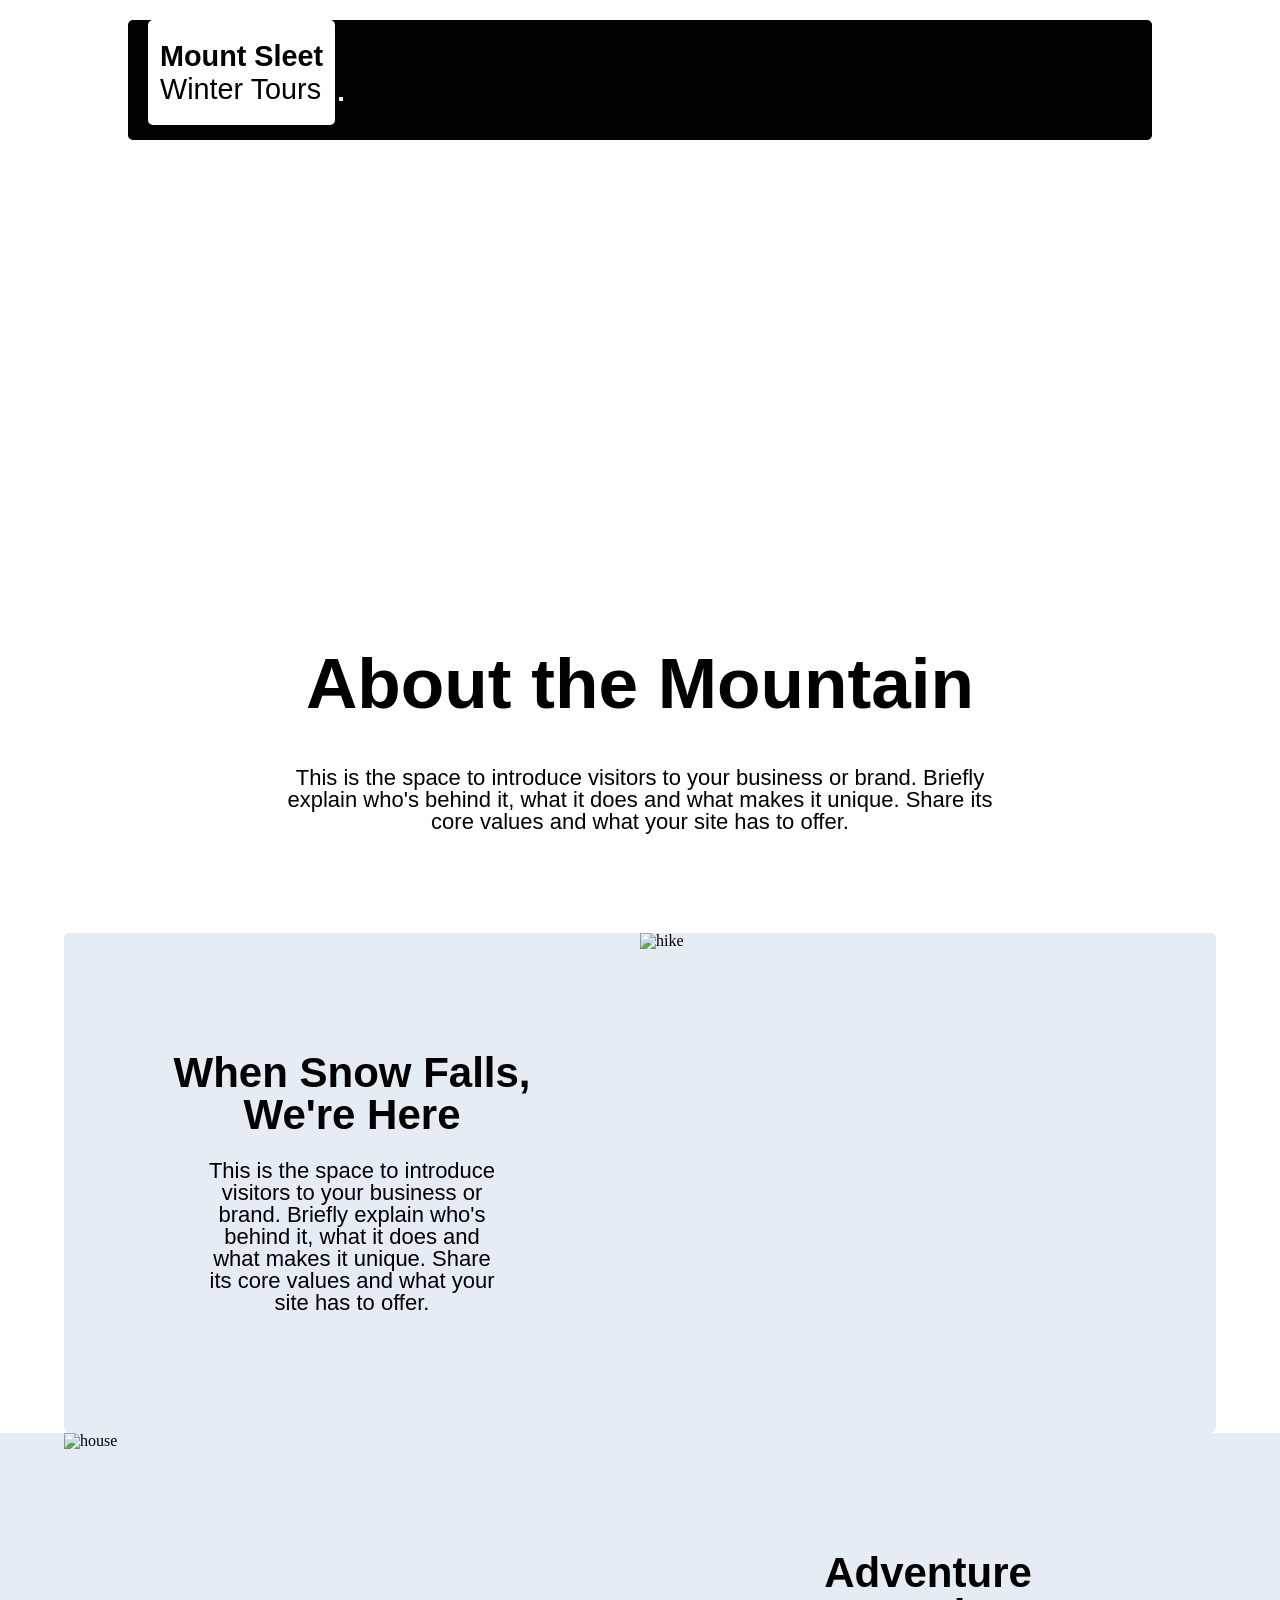
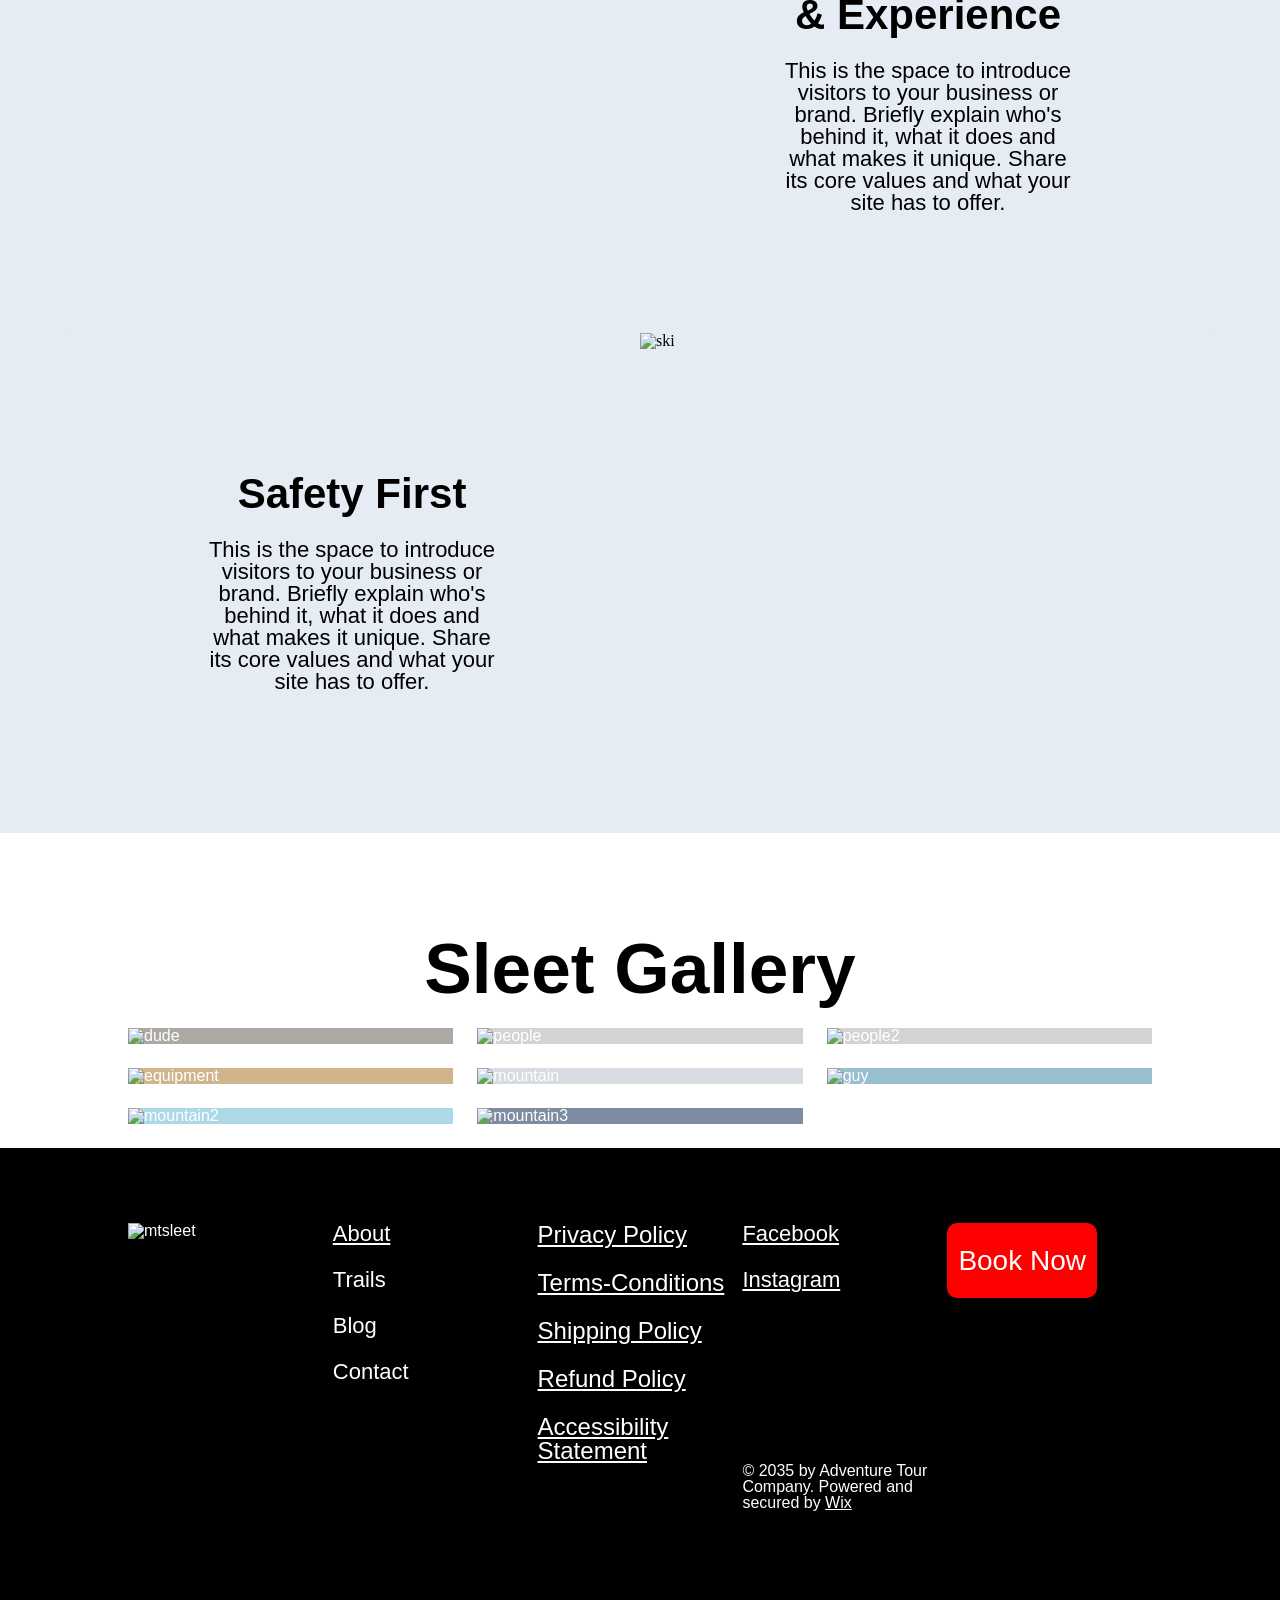
==== commit f41e5998: "footer made responsive" ====
--- a/html/about.html
+++ b/html/about.html
@@ -202,9 +202,10 @@
                 <div class="footer-socials">
                     <a href="">Instagram</a>
                 </div>
-                <div class="footer-extra">
-                    <p>© 2035 by Adventure Tour Company. Powered and secured by <span style="text-decoration: underline;"><a href="https://www.wix.com">Wix</a></span></p>
-                </div>
+                
+            </div>
+            <div class="footer-extra">
+                <p>© 2035 by Adventure Tour Company. Powered and secured by <span style="text-decoration: underline;"><a href="https://www.wix.com">Wix</a></span></p>
             </div>
             <div class="footer-button">
                 <a href=""><button>Book Now</button></a>
--- a/styles/header.css
+++ b/styles/header.css
@@ -20,11 +20,9 @@
 }
 .navbar-brand{
     width: fit-content;
-    padding-right: 20px;
+    padding-left: 20px;
 }
 .nav-button{
-    position: relative;
-    left: 20px;
     padding: 0px 12px;
     background-color: white;
     border: none;
--- a/styles/footer.css
+++ b/styles/footer.css
@@ -4,14 +4,16 @@
     font-family: 'publicsans', sans-serif;
 }
 .footer{
-    height: 500px;
+    min-height: 500px;
     background-color: black;
+    color: white;
+    padding-bottom: 36px;
 }
 .footer-container{
     display: grid;
     grid-template-columns: 1fr 1fr 1fr 1fr 1fr;
     width: 80%;
-    margin: 0px auto;
+    margin: 0 auto;
     padding-top: 75px;
 
 }
@@ -41,6 +43,8 @@
     display: flex;
     align-items: center;
     font-family: 'publicsans', sans-serif;
+    grid-column: 4 / 4;
+    grid-row: 2 / 2;
 }
 .footer-button button{
     width: 150px;
@@ -59,7 +63,7 @@
     font-size: 22px;
 }
 .footer-info a{
-    font-size: 26px;
+    font-size: clamp(0.7rem, 0.7rem + 1vw, 1.5rem);
     text-decoration: underline;
 }
 .footer-socials a{
@@ -73,11 +77,45 @@
     text-decoration: underline;
 }
 @media screen and (max-width:1100px) {
-    .footer-info-parent{
-        gap: 5px;
-    }
     .footer-container{
         grid-template-columns: 1fr 1fr;
+        gap: 12px;
     }
-
+    .footer-image{
+        grid-column: 1 / -1;
+        grid-row: 1 / 1;
+        img{
+            width: 35%;
+        }
+    }
+    .footer-info-parent{
+        grid-column: 1 / 1;
+        grid-row: 2 / 2;
+        gap: 12px;
+    }
+    .footer-about-parent{
+        grid-column: 2 / 2;
+        grid-row: 2 / 2;
+        gap: 12px;
+    }
+    .footer-socials-parent{
+        grid-column: 1 / 1;
+        grid-row: 3 / 3;
+        gap: 12px;
+    }
+    .footer-button{
+        grid-column: 2 / 2;
+        grid-row: 3 / 3;
+    }
+    .footer-extra{
+        grid-column: 1 / -1;
+        grid-row: 4 / 4;
+    }
+}
+@media screen and (max-width: 400px) {
+    .footer-container{
+        width: fit-content;
+        margin: 0;
+        padding: 75px 6px 0px 6px;
+    }
 }
